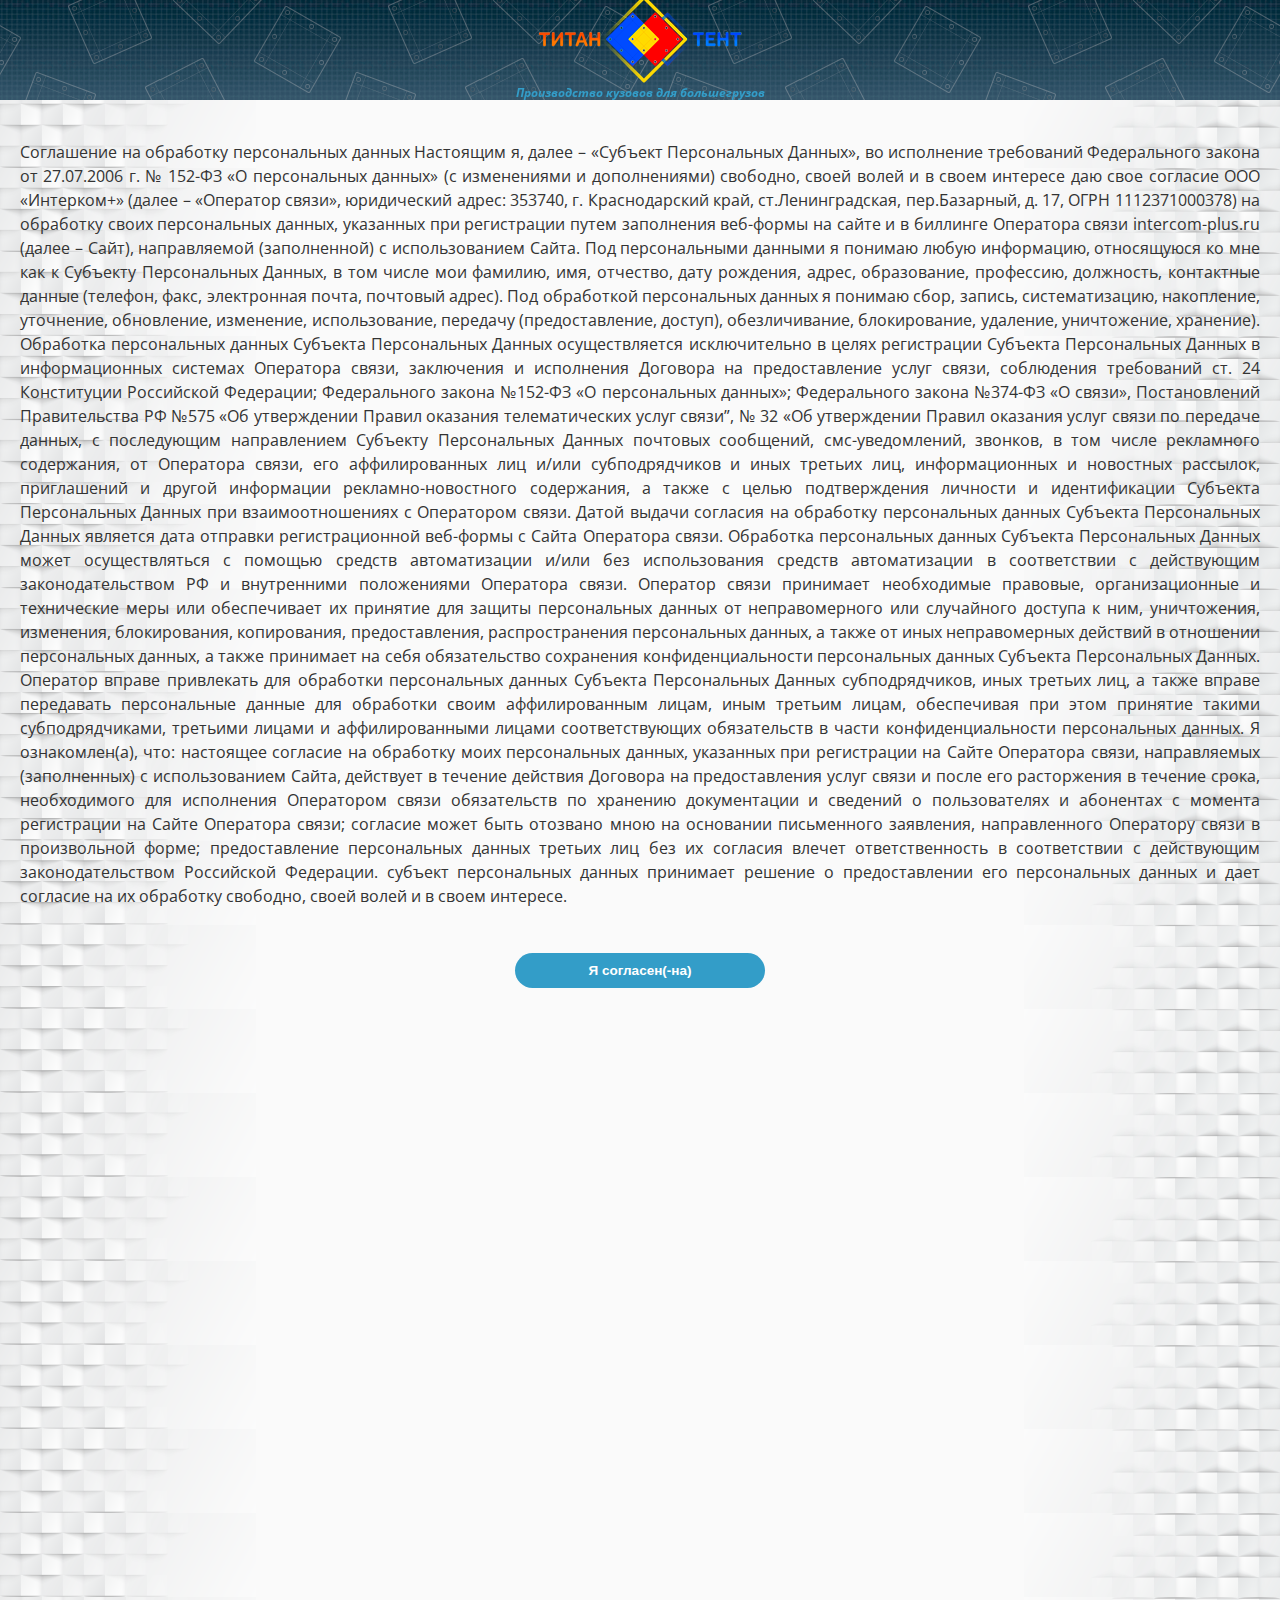
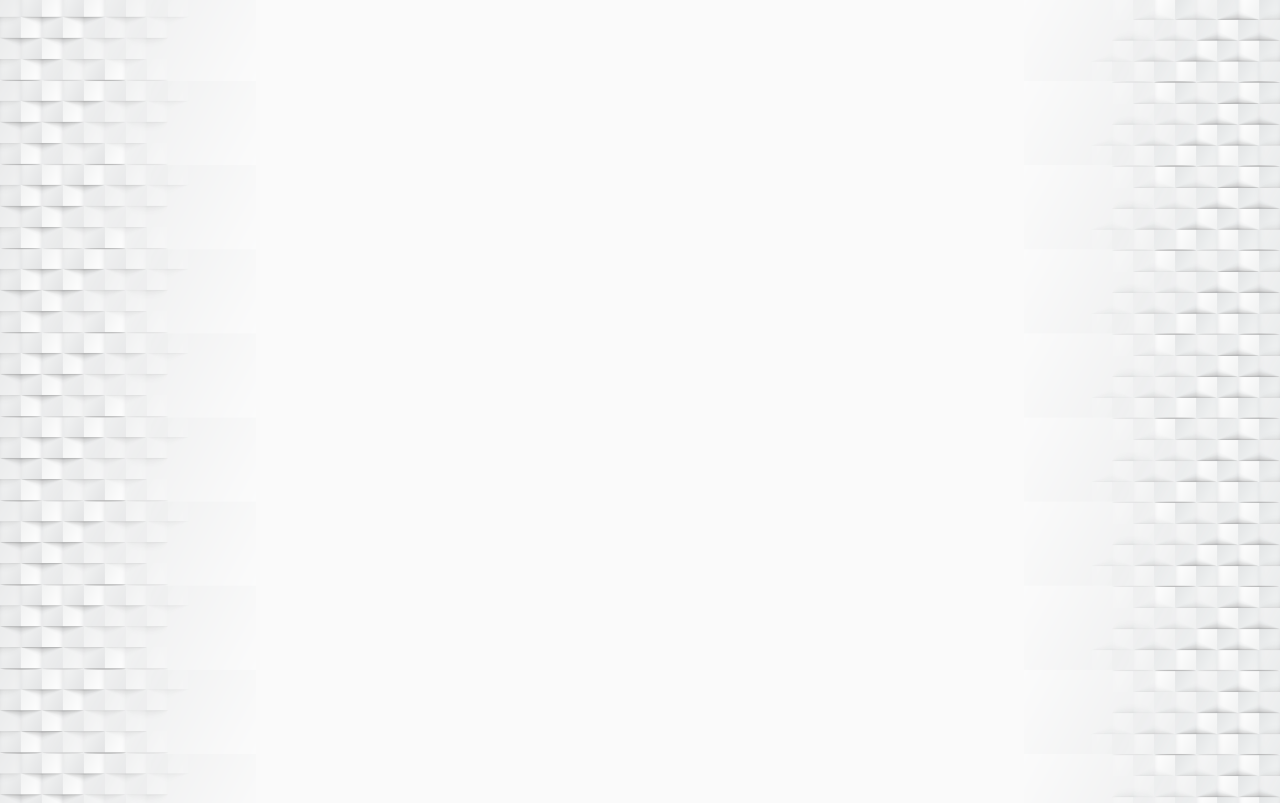
==== agreement.html @ 519952c8 "start" ====
<!doctype html>
<html lang="ru">

<head>
	<meta charset="UTF-8">
	<title>Защита Ваших данных</title>
	<meta property="og:locale" content="ru_RU">
	<meta property="og:type" content="website">
	<meta property="og:title" content="Изготовление кузовов для грузовиков">
	<meta property="og:description" content="Изготовление кузовов для грузовиков">
	<meta property="og:url" content="#">
	<meta property="og:site_name" content="Путешествиe по северу России">
	<meta http-equiv="X-UA-Compatible" content="IE=edge">
	<meta name="viewport" content="width=device-width, initial-scale=1.0">
	<meta name="DESCRIPTION" content="политика конфиденциальности, сохранность данных, согласие на обработку персональных данных">
	<meta name="KEYWORDS" content="купить самосвальный кузов, заказать изготовление кузова, купить кузов сельхозник, прицеп сельхозник краснодарский край, изготовление кузовов зерновозов, кузов зил сельхозник, изготовление кузова сельхозник, купить кузов на камаз 55102 сельхозник, кузов сельхозник цена, кузов на камаз 53212 зерновоз, кузова зерновозы узнать цену, изготовление кузовов зерновозов полуприцепов, установка кузова на камаз сельхозник">
	<link rel="icon" type="image/png" href="favicon_16x16.png" sizes="16x16">
	<link rel="icon" type="image/png" href="favicon_32x32.png" sizes="32x32">
	<link rel="icon" type="image/png" href="favicon_96x96.png" sizes="96x96">
	<link rel="stylesheet" href="extensions/font-awesome/css/font-awesome.min.css">
	<link rel="stylesheet" href="extensions/owl-carousel/owl.carousel.css">
	<link rel="stylesheet" href="extensions/owl-carousel/owl.theme.css">
	<link type="text/css" rel="stylesheet" href="extensions/responsive-tabs/responsive-tabs.css">
	<link rel="stylesheet" href="css/main.css">
	<link rel="stylesheet" href="css/media.css">
	<link href="https://fonts.googleapis.com/css?family=Open+Sans" rel="stylesheet">
	<!--[if lt IE 9]>
        <script src="js/html5.js"></script>
    <![endif]-->
</head>

<body>

	<div class="wrap-site">

		<header class="site-header">


			<div class="top-logo-agreement"><a href="#"><img src="img/logo.png" alt="Внедрение CRM-систем"></a>
				<h3 class="logo-title">Производство кузовов для большегрузов</h3>
			</div>
		</header>

		<div class="site-content">

			<div class="agreement">
				<p>Соглашение на обработку персональных данных Настоящим я, далее – «Субъект Персональных Данных», во исполнение требований Федерального закона от 27.07.2006 г. № 152-ФЗ «О персональных данных» (с изменениями и дополнениями) свободно, своей волей и в своем интересе даю свое согласие ООО «Интерком+» (далее – «Оператор связи», юридический адрес: 353740, г. Краснодарский край, ст.Ленинградская, пер.Базарный, д. 17, ОГРН 1112371000378) на обработку своих персональных данных, указанных при регистрации путем заполнения веб-формы на сайте и в биллинге Оператора связи intercom-plus.ru (далее – Сайт), направляемой (заполненной) с использованием Сайта. Под персональными данными я понимаю любую информацию, относящуюся ко мне как к Субъекту Персональных Данных, в том числе мои фамилию, имя, отчество, дату рождения, адрес, образование, профессию, должность, контактные данные (телефон, факс, электронная почта, почтовый адрес). Под обработкой персональных данных я понимаю сбор, запись, систематизацию, накопление, уточнение, обновление, изменение, использование, передачу (предоставление, доступ), обезличивание, блокирование, удаление, уничтожение, хранение). Обработка персональных данных Субъекта Персональных Данных осуществляется исключительно в целях регистрации Субъекта Персональных Данных в информационных системах Оператора связи, заключения и исполнения Договора на предоставление услуг связи, соблюдения требований ст. 24 Конституции Российской Федерации; Федерального закона №152-ФЗ «О персональных данных»; Федерального закона №374-ФЗ «О связи», Постановлений Правительства РФ №575 «Об утверждении Правил оказания телематических услуг связи”, № 32 «Об утверждении Правил оказания услуг связи по передаче данных, с последующим направлением Субъекту Персональных Данных почтовых сообщений, смс-уведомлений, звонков, в том числе рекламного содержания, от Оператора связи, его аффилированных лиц и/или субподрядчиков и иных третьих лиц, информационных и новостных рассылок, приглашений и другой информации рекламно-новостного содержания, а также с целью подтверждения личности и идентификации Субъекта Персональных Данных при взаимоотношениях с Оператором связи. Датой выдачи согласия на обработку персональных данных Субъекта Персональных Данных является дата отправки регистрационной веб-формы с Сайта Оператора связи. Обработка персональных данных Субъекта Персональных Данных может осуществляться с помощью средств автоматизации и/или без использования средств автоматизации в соответствии с действующим законодательством РФ и внутренними положениями Оператора связи. Оператор связи принимает необходимые правовые, организационные и технические меры или обеспечивает их принятие для защиты персональных данных от неправомерного или случайного доступа к ним, уничтожения, изменения, блокирования, копирования, предоставления, распространения персональных данных, а также от иных неправомерных действий в отношении персональных данных, а также принимает на себя обязательство сохранения конфиденциальности персональных данных Субъекта Персональных Данных. Оператор вправе привлекать для обработки персональных данных Субъекта Персональных Данных субподрядчиков, иных третьих лиц, а также вправе передавать персональные данные для обработки своим аффилированным лицам, иным третьим лицам, обеспечивая при этом принятие такими субподрядчиками, третьими лицами и аффилированными лицами соответствующих обязательств в части конфиденциальности персональных данных. Я ознакомлен(а), что: настоящее согласие на обработку моих персональных данных, указанных при регистрации на Сайте Оператора связи, направляемых (заполненных) с использованием Cайта, действует в течение действия Договора на предоставления услуг связи и после его расторжения в течение срока, необходимого для исполнения Оператором связи обязательств по хранению документации и сведений о пользователях и абонентах с момента регистрации на Cайте Оператора связи; согласие может быть отозвано мною на основании письменного заявления, направленного Оператору связи в произвольной форме; предоставление персональных данных третьих лиц без их согласия влечет ответственность в соответствии с действующим законодательством Российской Федерации. субъект персональных данных принимает решение о предоставлении его персональных данных и дает согласие на их обработку свободно, своей волей и в своем интересе.</p>
			</div>

			<div class="what-is-it-submit">

				<a href="index.html"><button class="submit">Я согласен(-на)</button></a>

			</div>
			<div class="footer"></div>

		</div>
	</div>

	<script src="https://ajax.googleapis.com/ajax/libs/jquery/3.1.0/jquery.min.js"></script>
	<!--
	<script src="extensions/pagescroll2id/PageScroll2id.min.js"></script>
	<script src="extensions/owl-carousel/owl.carousel.min.js"></script>
	<script src="extensions/responsive-tabs/responsive-tabs.min.js"></script>
	<script src="js/jscripts.js"></script>
-->

</body>

</html>
---- css/main.css ----
@charset "UTF-8";
html, body, div, span, applet, object, iframe,
h1, h2, h3, h4, h5, h6, p, blockquote, pre,
a, abbr, acronym, address, big, cite, code,
del, dfn, em, img, ins, kbd, q, s, samp,
small, strike, strong, sub, sup, tt, var,
b, u, i, center,
dl, dt, dd, ol, ul, li,
fieldset, form, label, legend,
table, caption, tbody, tfoot, thead, tr, th, td,
article, aside, canvas, details, embed,
figure, figcaption, footer, header, hgroup,
menu, nav, output, ruby, section, summary,
time, mark, audio, video {
  margin: 0;
  padding: 0;
  border: 0;
  font: inherit;
  font-size: 100%;
  vertical-align: baseline;
}

html {
  line-height: 1;
}

ol, ul {
  list-style: none;
}

table {
  border-collapse: collapse;
  border-spacing: 0;
}

caption, th, td {
  text-align: left;
  font-weight: normal;
  vertical-align: middle;
}

q, blockquote {
  quotes: none;
}
q:before, q:after, blockquote:before, blockquote:after {
  content: "";
  content: none;
}

a img {
  border: none;
}

article, aside, details, figcaption, figure, footer, header, hgroup, main, menu, nav, section, summary {
  display: block;
}

body {
  background: url(../img/bg/bg-2.png) repeat-y scroll top left;
  -moz-background-size: 20%;
  -o-background-size: 20%;
  -webkit-background-size: 20%;
  background-size: 20%;
  background-color: #fafafa;
  font-family: "Open Sans", sans-serif;
  margin: 0;
  padding: 0;
  line-height: 1.5;
}

.wrap-site {
  background: url(../img/bg/bg-3.png) repeat-y scroll top right;
  -moz-background-size: 20%;
  -o-background-size: 20%;
  -webkit-background-size: 20%;
  background-size: 20%;
  max-width: 100%;
  min-width: 320px;
  margin: 0 auto;
  padding-top: 70px;
  -moz-box-shadow: 0 2px 5px #555;
  -webkit-box-shadow: 0 2px 5px #555;
  box-shadow: 0 2px 5px #555;
}

.input > placeholder {
  font-style: italic;
}

a {
  color: #333;
  text-decoration: none;
  outline: 0;
}
a:active, a:focus, a:hover {
  color: #333;
  text-decoration: none;
  outline: 0;
}

.logo-title {
  color: #339dc8;
  font-size: 12px;
  font-style: italic;
  font-weight: bold;
  padding: 0 10px 5px 10px;
}

.site-header {
  background: url(../img/bg/bakcgraund_fon_4.png) repeat-x scroll top center;
  filter: alpha(Opacity=90);
  /* РџСЂРѕР·СЂР°С‡РЅРѕСЃС‚СЊ РІ IE */
  margin: 0;
  padding: 0;
  max-width: 100%;
  width: 100%;
  height: 100px;
  position: fixed;
  top: 0;
  z-index: 100;
  display: flex;
  flex-flow: row nowrap;
  justify-content: space-around;
  align-items: center;
  align-content: stretch;
}

.top-menu ul {
  margin: 0;
  padding: 0;
}
.top-menu ul li {
  display: inline-block;
}
.top-menu ul li a {
  display: inline-block;
  border-left: 1px solid;
  margin: 0 10px;
  padding: 0 10px;
  text-transform: uppercase;
  color: #ffffff;
  -moz-transition: all 0.35s ease 0s;
  -o-transition: all 0.35s ease 0s;
  -webkit-transition: all 0.35s ease 0s;
  transition: all 0.35s ease 0s;
}
.top-menu ul li a:hover {
  color: #339dc8;
  font-weight: bold;
}

.top-phone {
  color: #ffffff;
  font-size: 15px;
}

.hidden-menu {
  display: none;
  background-color: rgba(0, 0, 0, 0.9);
  width: 100%;
  height: 100%;
  position: fixed;
  z-index: 101;
  top: 0;
  left: 0;
}
.hidden-menu ul {
  margin: 0;
  padding: 0;
  text-align: center;
  height: 100%;
  display: flex;
  flex-flow: column nowrap;
  justify-content: center;
  align-items: stretch;
  align-content: stretch;
}
.hidden-menu ul li a {
  display: inline-block;
  margin: 20px auto;
  color: #fff;
}

.site-content {
  padding-top: 40px;
}

.hidden-form {
  display: none;
  background-color: rgba(0, 0, 0, 0.8);
  width: 100%;
  height: 100%;
  position: fixed;
  z-index: 101;
  top: 0;
  left: 0;
}

.btn-menu {
  display: none;
  text-align: center;
  width: 80px;
  height: 80px;
  line-height: 80px;
  background-color: rgba(255, 255, 255, 0);
  color: #ffffff;
  cursor: pointer;
  position: fixed;
  right: 0;
  top: 0;
  z-index: 102;
  font-size: 30px;
  -moz-transition: all 0.35s ease 0s;
  -o-transition: all 0.35s ease 0s;
  -webkit-transition: all 0.35s ease 0s;
  transition: all 0.35s ease 0s;
}
.btn-menu:hover {
  color: #f4754c;
  font-weight: bold;
}

.line {
  width: 100%;
  background-color: #000000;
  height: 1px;
  margin: auto;
}

.container {
  max-width: 1200px;
  width: 95%;
  margin: 20px auto 0 auto;
}

.container-youtube {
  max-width: 560px;
  width: 95%;
  margin: 20px auto 0 auto;
}

.container-form {
  padding: 20px;
  background: url(../img/bg/triangle-5.png) repeat scroll center center;
  -moz-background-size: contain;
  -o-background-size: contain;
  -webkit-background-size: contain;
  background-size: contain;
}

.main-img {
  height: 450px;
  background: url(../img/bg/bg_main_1.png) no-repeat scroll center center;
  -moz-background-size: cover;
  -o-background-size: cover;
  -webkit-background-size: cover;
  background-size: cover;
  margin: 0;
  display: flex;
  flex-flow: row nowrap;
  justify-content: space-between;
  align-items: center;
  align-content: stretch;
}

.main-img-title {
  color: #fff;
  font-size: 37.5px;
  margin: 0 0 0 40px;
  padding: 15px;
  font-weight: bold;
  line-height: 140%;
  background-color: rgba(19, 151, 182, 0.8);
  -moz-box-shadow: 0 2px 2px #555;
  -webkit-box-shadow: 0 2px 2px #555;
  box-shadow: 0 2px 2px #555;
}

.main-form-title {
  color: #0d63c7;
  font-weight: bold;
  padding: 10px;
  text-align: center;
  font-size: 22.5px;
}

.main-button-title {
  color: #f4754c;
  font-size: 18px;
  font-weight: bold;
  margin: 30px 30px 10px 30px;
  text-align: center;
}

.wrap-form-next > form {
  display: flex;
  flex-direction: row;
  justify-content: center;
  flex-wrap: wrap;
  align-items: center;
  align-content: center;
}

.wrap-form-next > form #name,
.wrap-form-next > form #phone {
  width: 300px;
  border-color: #339dc8;
  border-style: solid;
  border-radius: 3px;
  padding: 0.5px;
}
.wrap-form-next > form #submit {
  width: 250px;
}

.wrap-form-contact > form {
  display: flex;
  flex-direction: column;
  justify-content: center;
  flex-wrap: wrap;
  align-items: center;
  align-content: center;
}
.wrap-form-contact > form #name,
.wrap-form-contact > form #phone_2,
.wrap-form-contact > form #phone_3 {
  width: 280px;
  border-color: #525252;
  border-style: solid;
  padding: 0.5px;
  border-radius: 3px;
}
.wrap-form-contact > form #submit {
  width: 250px;
}

.form-item {
  margin: 10px;
}
.form-item #name,
.form-item #phone,
.form-item #phone_2,
.form-item #phone_3 {
  height: 30px;
  display: block;
  width: 100%;
  font-size: 15px;
  border: 1px;
  border-color: #525252;
  border-style: solid;
}
.form-item nav {
  color: #fff;
  cursor: pointer;
}

.submit {
  margin: auto;
  width: 250px;
  background-color: #339dc8;
  color: #fff;
  border: none;
  outline: none;
  padding: 10px 15px;
  font-size: 13.5px;
  font-weight: bold;
  cursor: pointer;
  border-radius: 19px;
  -moz-transition: all 0.35s ease 0s;
  -o-transition: all 0.35s ease 0s;
  -webkit-transition: all 0.35s ease 0s;
  transition: all 0.35s ease 0s;
}
.submit:hover {
  background-color: #ffeb00;
  color: #303030;
}

.submit-call {
  margin: 0 20px;
  width: 200px;
  background-color: #ffeb00;
  color: #1f1f1f;
  border: none;
  outline: none;
  padding: 10px 15px;
  font-size: 13.5px;
  font-weight: bold;
  cursor: pointer;
  border-radius: 17px;
  -moz-transition: all 0.35s ease 0s;
  -o-transition: all 0.35s ease 0s;
  -webkit-transition: all 0.35s ease 0s;
  transition: all 0.35s ease 0s;
}
.submit-call:hover {
  background-color: #339dc8;
  color: #ffffff;
}

.main-form-agreement {
  text-align: center;
}
.main-form-agreement a {
  color: #000000;
  text-decoration: underline;
}

.section-title {
  margin: 10px;
  padding: 20px;
  text-align: center;
  text-transform: uppercase;
  font-size: 27px;
  font-weight: bold;
}

.what-is-it-item {
  display: flex;
  flex-direction: row;
  justify-content: center;
  align-items: center;
}

.what-is-it-img img {
  width: 100%;
  height: auto;
}

.what-is-it-desc {
  flex: 0 1 90%;
}
.what-is-it-desc h3 {
  margin: 10px 10px 10px 30px;
  color: #525252;
  font-weight: bold;
  text-align: left;
}
.what-is-it-desc p {
  font-size: 15px;
  margin: 30px;
  color: #333;
  text-align: justify;
}

.agreement {
  font-size: 0px, 8;
  margin: 30px 0 30px 0;
  padding: 0 20px;
  color: #333;
  text-align: justify;
}

.rate-item {
  display: flex;
  flex-direction: row;
  justify-content: center;
  align-items: flex-start;
}

.rate-title {
  width: 300px;
  color: #fff;
  margin: 10px;
}
.rate-title h3 {
  padding: 10px;
  font-weight: bold;
  background: #525252;
  font-size: 18px;
}
.rate-title p {
  padding: 10px;
  font-size: 19.5px;
  background: #339dc8;
}
.rate-title p span {
  font-size: 13.5px;
}

.rate-desc {
  padding: 0 5px;
}
.rate-desc h2 {
  margin: 10px 0 10px 0;
  font-size: 13.5px;
  color: #525252;
  font-weight: bold;
  text-align: left;
  background: #fff;
}
.rate-desc p {
  font-size: 10.5px;
  padding: 0;
  color: #333;
  text-align: justify;
  background: #fff;
  text-align: left;
}

.what-is-it-submit {
  margin: auto;
  padding: 15px 0 15px 0;
  width: 250px;
}

.wrap-capabilities {
  max-width: 1200px;
  margin: 0 auto;
  display: flex;
  flex-flow: row wrap;
  justify-content: space-around;
  align-items: stretch;
  align-content: stretch;
}

.item-capabilities {
  text-align: center;
  width: 310px;
  margin: 20px;
}
.item-capabilities img {
  width: 150px;
  height: 150px;
  -moz-box-shadow: 0 1px 5px #555;
  -webkit-box-shadow: 0 1px 5px #555;
  box-shadow: 0 1px 5px #555;
}
.item-capabilities p {
  font-size: 15px;
  margin: 30px 0 30px 0;
  color: #333;
  text-align: justify;
}

.wrap-order {
  max-width: 1200px;
  margin: 0 auto;
  display: flex;
  flex-flow: row nowrap;
  justify-content: space-around;
  align-items: stretch;
  align-content: stretch;
}

.item-order {
  text-align: center;
  width: 310px;
  margin: 20px;
}
.item-order img {
  width: 150px;
  height: 150px;
  -moz-box-shadow: 0 1px 5px #555;
  -webkit-box-shadow: 0 1px 5px #555;
  box-shadow: 0 1px 5px #555;
}
.item-order p {
  font-size: 15px;
  margin: 30px 0 30px 0;
  color: #333;
  text-align: justify;
}
.item-order span {
  font-size: 25.5px;
  color: #f4754c;
  font-weight: bold;
}

.item-title {
  height: 50px;
  margin: 10px 0 50px 0;
  color: #525252;
  font-weight: bold;
  text-align: center;
}

#owl-demo .item {
  margin: 20px 0px;
  height: 450px;
  display: flex;
  flex-direction: column;
  justify-content: center;
  align-items: flex-start;
  align-content: center;
}
#owl-demo h1 {
  margin: 50px;
  width: 90%;
  display: block;
  font-size: 40.5px;
  font-weight: bolder;
  color: #ffffff;
  text-align: left;
  text-shadow: 0 1px 1px #262626;
  z-index: 2;
}
#owl-demo img {
  position: absolute;
  vertical-align: top;
  margin: auto;
  display: block;
  width: 100%;
  height: auto;
  z-index: 1;
}
#owl-demo .submit {
  display: block;
  margin: 50px;
  border-radius: 5px;
  z-index: 2;
}

#owl-demo-galery .item {
  height: 100%;
  margin: 10px;
}
#owl-demo-galery p {
  margin: 10px;
  font-size: 13.5px;
  font-weight: 200;
  color: #333;
  text-align: center;
}
#owl-demo-galery p span {
  font-weight: 900;
}
#owl-demo-galery img {
  margin: 10px auto;
  display: block;
  width: auto;
  height: auto;
  cursor: pointer;
  -moz-box-shadow: 0 -1px 3px #555;
  -webkit-box-shadow: 0 -1px 3px #555;
  box-shadow: 0 -1px 3px #555;
}

.wrap-contacts {
  display: flex;
  flex-flow: row nowrap;
  justify-content: space-between;
  align-items: stretch;
  align-content: stretch;
}

.wrap-map {
  height: 450px;
  -moz-box-shadow: 0 2px 5px #555;
  -webkit-box-shadow: 0 2px 5px #555;
  box-shadow: 0 2px 5px #555;
  flex: 0 1 49%;
}

.wrap-form {
  flex: 0 1 49%;
}
.wrap-form img {
  margin: 0px auto 20px auto;
  display: block;
}

.site-footer {
  background: url(../img/bg/bakcgraund_fon_5.png) repeat scroll bottom center;
  color: #fff;
  padding: 15px 15px;
}
.site-footer .copyright {
  text-align: center;
  font-style: italic;
  font-size: 12px;
}

.rate-section,
.introduction-section,
.capabilities-section,
.what-is-it-section,
.contacts-section,
.order-section {
  padding: 50px 0;
}

.thank_uou {
  height: 100%;
  width: 100%;
  text-align: center;
}
.thank_uou h3 {
  padding: 10px 0 0 0;
  font-weight: bold;
  font-size: 30px;
  color: #f4754c;
}
.thank_uou p {
  font-size: 22.5px;
  color: #f4754c;
  font-weight: bold;
}

.img-page {
  margin: auto;
  width: 300px;
  padding: 0;
}
.img-page img {
  width: 300px;
  height: auto;
}

.footer {
  height: 1400px;
}

.wrap-bio {
  max-width: 960px;
  margin: 0 auto;
  display: flex;
  flex-flow: row wrap;
  justify-content: space-around;
  align-items: stretch;
  align-content: stretch;
}

.bio-item {
  text-align: center;
  width: 280px;
  margin: 20px;
}
.bio-item img {
  width: 200px;
  height: 200px;
  -moz-box-shadow: 0 2px 5px #555;
  -webkit-box-shadow: 0 2px 5px #555;
  box-shadow: 0 2px 5px #555;
  -moz-border-radius: 50%;
  -ms-border-radius: 50%;
  -webkit-border-radius: 50%;
  border-radius: 50%;
}

.top-logo {
  background-color: #fff;
  text-align: center;
  align-self: flex-start;
  -moz-box-shadow: 0 2px 5px #555;
  -webkit-box-shadow: 0 2px 5px #555;
  box-shadow: 0 2px 5px #555;
  border-radius: 0 0 10px 10px;
}

.top-logo-thank-you img {
  display: block;
  margin: 0 auto;
}

.top-logo-agreement img {
  display: block;
  margin: 0 auto;
}

.modalInner {
  display: none;
}

.offer {
  max-width: 560px;
  margin: 0 auto;
  padding: 20px;
  background: #eee;
}

.offer h2 {
  text-align: center;
  font: 700 1.5em 'Roboto', 'Tahoma', sans-serif;
}

.offer p {
  font: 400 0.9em 'Roboto', 'Tahoma', sans-serif;
}

.youtube {
  height: 0;
  position: relative;
  padding-bottom: 56.25%;
}

.youtube iframe {
  position: absolute;
  left: 0;
  top: 0;
  width: 100%;
  height: 100%;
}

.sh_nmr,
.sh_nmr_01,
.sh_nmr_02 {
  margin: 0 0 0 1px;
  padding: 0px 4px;
  color: #ffffff;
  font-size: 12px;
  font-weight: bold;
  cursor: pointer;
  background-color: #f4754c;
  border-radius: 2px;
}

.num_hide,
.num_hide_01,
.num_hide_02 {
  display: none;
}

/*calculator CSS start*/
.input-calc,
.input-calc-2 {
  display: block;
  margin: 5px 20px;
  padding: 5px;
  width: 200px;
}

.input-number,
.input-number-2 {
  color: #f53d3d;
  width: 50px;
  outline: none;
  border: solid 1px #009e40;
  border-radius: 3px;
  text-align: center;
  font-size: 18px;
  font-weight: bold;
}

#select_calc {
  color: #339dc8;
  outline: none;
  border: solid 1px #009e40;
  border-radius: 3px;
  text-align: center;
  font-size: 15px;
  font-weight: bold;
}

.submit-calc {
  margin: 5px 20px;
  padding: 5px;
}

.submit_zakaz {
  width: 150px;
  background-color: #339dc8;
  color: #fff;
  border: none;
  outline: none;
  padding: 10px 15px;
  font-size: 13.5px;
  font-weight: bold;
  cursor: pointer;
  border-radius: 19px;
  -moz-transition: all 0.35s ease 0s;
  -o-transition: all 0.35s ease 0s;
  -webkit-transition: all 0.35s ease 0s;
  transition: all 0.35s ease 0s;
}
.submit_zakaz:hover {
  background-color: #ffeb00;
  color: #303030;
}

.input-calc-3,
.input-calc-4 {
  margin: 5px 20px;
  padding: 5px;
  width: 200px;
}

.label-select-calc {
  display: block;
}

.label-input-number,
.label-input-number-2,
.label-input-number-3,
.label-input-number-4 {
  display: inline;
}

.section-calc {
  display: block;
  margin: 5px 20px;
  padding: 5px;
  width: 200px;
}

.itog-calc {
  margin: 20px;
  padding: 5px;
  width: 200px;
  font-size: 22.5px;
  color: #009e40;
}
.itog-calc #itog {
  color: #f21c1c;
  font-weight: bold;
}

.calc-buttom {
  text-align: center;
}

.calc {
  display: flex;
  flex-direction: row;
  position: fixed;
  font-size: 13.5px;
  left: -999px;
  top: 30%;
  background-color: #efefef;
  transition: 0.5s ease;
  border: solid 3px #f21c1c;
  box-shadow: inset 1px 1px 5px #cecece, 1px 1px 3px #bfbfbf;
  border-radius: 0px 15px 15px 0px;
  -moz-box-shadow: 0 1px 5px #555;
  -webkit-box-shadow: 0 1px 5px #555;
  box-shadow: 0 1px 5px #555;
}

.item-calc {
  background-color: #efefef;
  border-right: solid 1px silver;
}

.item-car {
  display: block;
  background-color: #efefef;
  width: 510px;
  height: 305px;
  -moz-border-radius: 0px 10px 10px 0px;
  -webkit-border-radius: 0px 10px 10px 0px;
}
.item-car img {
  position: absolute;
  max-height: 305px;
  left: 280px;
}

#long,
#width,
#truba,
#treshetki {
  display: none;
  height: 305px;
}

#car {
  height: 305px;
}

.close {
  display: block;
  height: 20px;
  margin: 0 6px;
  color: #f21c1c;
  font-size: 25px;
  right: 0;
  top: 0;
  position: absolute;
  cursor: pointer;
}

.test {
  display: block;
  height: 1000px;
}

#pulse {
  position: fixed;
  top: 90%;
  left: 5%;
  transform: translate(-50%, -50%);
  background: #f21c1c;
  border-radius: 50%;
  width: 100px;
  height: 100px;
  color: #fff;
  text-align: center;
  font-size: 15px;
  border: solid;
  border-width: 2px;
  border-color: #f21c1c;
  right: 20px;
  outline: none;
  cursor: pointer;
  margin: 15px 20px;
  font-weight: bold;
  transition: 0.2s;
  -moz-box-shadow: 0 1px 5px #555;
  -webkit-box-shadow: 0 1px 5px #555;
  box-shadow: 0 1px 5px #555;
}

#pulse:before,
#pulse:after {
  content: " ";
  display: block;
  position: absolute;
  border: 1px solid #f21c1c;
  left: -20px;
  right: -20px;
  top: -20px;
  bottom: -20px;
  border-radius: 50%;
  animation: animate 1.5s linear infinite;
  opacity: 0;
  backface-visibility: hidden;
}

#pulse:after {
  animation-delay: .5s;
}

#pulse:hover {
  transition: 0.2s;
  opacity: 0.8;
}

#pulse:active {
  transition: 0.2s;
  opacity: 0.4;
}

input[type='number'] {
  -moz-appearance: textfield;
}

input::-webkit-outer-spin-button,
input::-webkit-inner-spin-button {
  -webkit-appearance: none;
}

.blur {
  display: none;
  background-color: rgba(43, 46, 56, 0.6);
  position: fixed;
  top: -15px;
  right: -15px;
  bottom: -15px;
  left: -15px;
}

@keyframes animate {
  0% {
    transform: scale(0.5);
    opacity: 0;
  }
  50% {
    opacity: 1;
  }
  100% {
    transform: scale(1.2);
    opacity: 0;
  }
}
/*calculator CSS end*/
---- css/media.css ----
@media only screen and (max-width: 1024px) {
	.top-phone {
		font-size: 10px;
	}
	.top-menu {
		font-size: 10px;
	}
	.logo-title {
		font-size: 9px;
	}
/*
	.what-is-it-img > img{
		height: 280px;
	}
*/
	.what-is-it-desc > p {
		font-size: 13px;
		margin: 15px;
	}
	.item-capabilities > p {
		font-size: 13px;
		margin: 10px 0 10px 0;
	}
	.item-order > p {
		font-size: 13px;
		margin: 10px 0 10px 0;
	}
	.item-title {
		font-size: 13px;
	}
	.rate-title > h3 {
		font-size: 13px;
	}
	.rate-title > p {
		font-size: 13px;
		padding: 5px 0 5px 5px;
	}
	.rate-title > p >span {
		font-size: 10px;
	}
	.rate-desc > h2 {
		font-size: 12px;
	}
	.rate-desc > p {
		font-size: 10px;
	}
	.owl-theme .owl-controls .owl-buttons div {
/*		display: none;*/
	}
	.owl-next {
		right: 0px;
	}
	.owl-prev {
		left: 0px;
	}
	#owl-demo h1 {
		font-size: 28px;
		margin: 20px 50px;
	}
	#owl-demo .item {
		height: 350px;
	}
	#owl-demo img {
		width: 100%;
		height: auto;
	}
	#owl-demo-galery img {
		width: 100%;
		height: auto;
	}
}


@media only screen and (max-width: 768px) {
	.top-menu {
		display: none;
	}
	.btn-menu {
		display: block;
	}
	.top-phone {
		flex: 0 1 180px;
	}
	.wrap-form-next > form {
        -webkit-flex-flow: column nowrap;
        -ms-flex-flow: column nowrap;
        flex-flow: column nowrap;
		align-items: center;
	}
	.main-img-title {
		margin: 0;
		color: #fff;
    	font-size: 28px;
		font-weight: normal;
		background-color: rgba(19, 151, 182, 0.9);
	}
	.main-img {
		height: 350px;
		background: url(../img/bg/bg_main_1.png) no-repeat scroll center center;
		-moz-background-size: cover;
		-o-background-size: cover;
		-webkit-background-size: cover;
		background-size: cover;
		margin: 15px 0 0 0;
		display: flex;
    	flex-flow: row nowrap;
    	justify-content: center;
    	align-items: center;
    	align-content: stretch;
	}
	.what-is-it-item {
		-webkit-flex-flow: column nowrap;
        -ms-flex-flow: column nowrap;
        flex-flow: column nowrap;
		align-items: center;
	}
	.rate-item {
		-webkit-flex-flow: column nowrap;
        -ms-flex-flow: column nowrap;
        flex-flow: column nowrap;
		align-items: center;
	}

	.what-is-it-submit {
		margin: auto;
		width: 250px;
	}
	#certificat {
		order: 1;
	}
	.wrap-contacts {
        -webkit-flex-flow: column nowrap;
        -ms-flex-flow: column nowrap;
        flex-flow: column nowrap;
    }
	.main-button-title {
		margin: 15px 0 15px 0;
		font-size: 18px;
	}
	.img-page {
		width: 250px;
	}
	.img-page > img {
		margin: auto;
		width: 250px;
		padding: 20px 0;
	}
	.thank_uou > p {
		font-size: 18px;
	}
	.wrap-map {
		height: 250px;
	}
	.rate-section,
	.introduction-section,
	.capabilities-section,
	.what-is-it-section,
	.order-section,
	.contacts-section {
		padding: 0;
	}
	.r-tabs-anchor {
    	display: block;
		width: auto;
    }
	#owl-demo .item {
		height: 250px;
	}
	#owl-demo h1 {
		margin: 10px 10px 10px 35px;
		font-size: 22px;
	}
	#owl-demo .submit {
		margin: 10px 35px;
	}
	.owl-theme .owl-controls .owl-buttons div {
		display: none;
	}
	.owl-prev, .owl-next {
		top: 30%;
	}
	.wrap-order {
		flex-flow: column nowrap;
		align-items: center;
	}
}

@media only screen and (max-width: 480px) {
	.top-phone {
		display: none;
	}
	.top-logo {
		flex: 0 1 90%;
	}
	.logo-title {
		text-align: center;
	}
	.main-img-title {
		margin: 15px;
		color: #fff;
    	font-size: 20px;
		font-weight: normal;
		background-color: rgba(19, 151, 182, 0.9);
	}
	.main-img {
		height: auto;
	}
	.wrap-form-next > form {
		width: auto;
        -webkit-flex-flow: column nowrap;
        -ms-flex-flow: column nowrap;
        flex-flow: column nowrap;
		align-items: center;
	}
	.section-title{
		font-size: 20px;
		padding: 10px;
	}
	.form-item > #submit {
		margin: auto;
		width: 250px;
	}
	.what-is-it-submit {
		margin: auto;
		width: 250px;
	}
	.what-is-it-img > img{
		width: 300px;
		height: auto;
	}
	.item-capabilities > p {
		font-size: 12px;
	}
	.item-capabilities > img {
		width: 150px;
        height: 150px;
	}
	.item-order > p {
		font-size: 12px;
	}
	.item-order > img {
		width: 150px;
        height: 150px;
	}
	.item-title {
		font-size: 12px;
		height: 20px;
	}
	.wrap-contacts {
        -webkit-flex-flow: column nowrap;
        -ms-flex-flow: column nowrap;
        flex-flow: column nowrap;
    }
	.main-button-title {
		margin: 15px 0 15px 0;
		font-size: 18px;
	}
	.img-page {
		width: 200px;
	}
	.img-page > img {
		margin: 0;
		width: 200px;
		padding: 20px 0;
	}
	.thank_uou > p {
		font-size: 14px;
	}
	.wrap-map {
		height: 200px;
	}
	.rate-section,
	.introduction-section,
	.capabilities-section,
	.order-section,
	.what-is-it-section,
	.contacts-section {
		padding: 0;
	}
	#owl-demo h1 {
		margin: 5px;
		font-size: 15px;
		width: 100%;
	}
	#owl-demo .item {
		height: 150px;
	}
	#owl-demo .submit {
		display: none;
	}
	.main-form-title {
		font-size: 18px;
	}
}
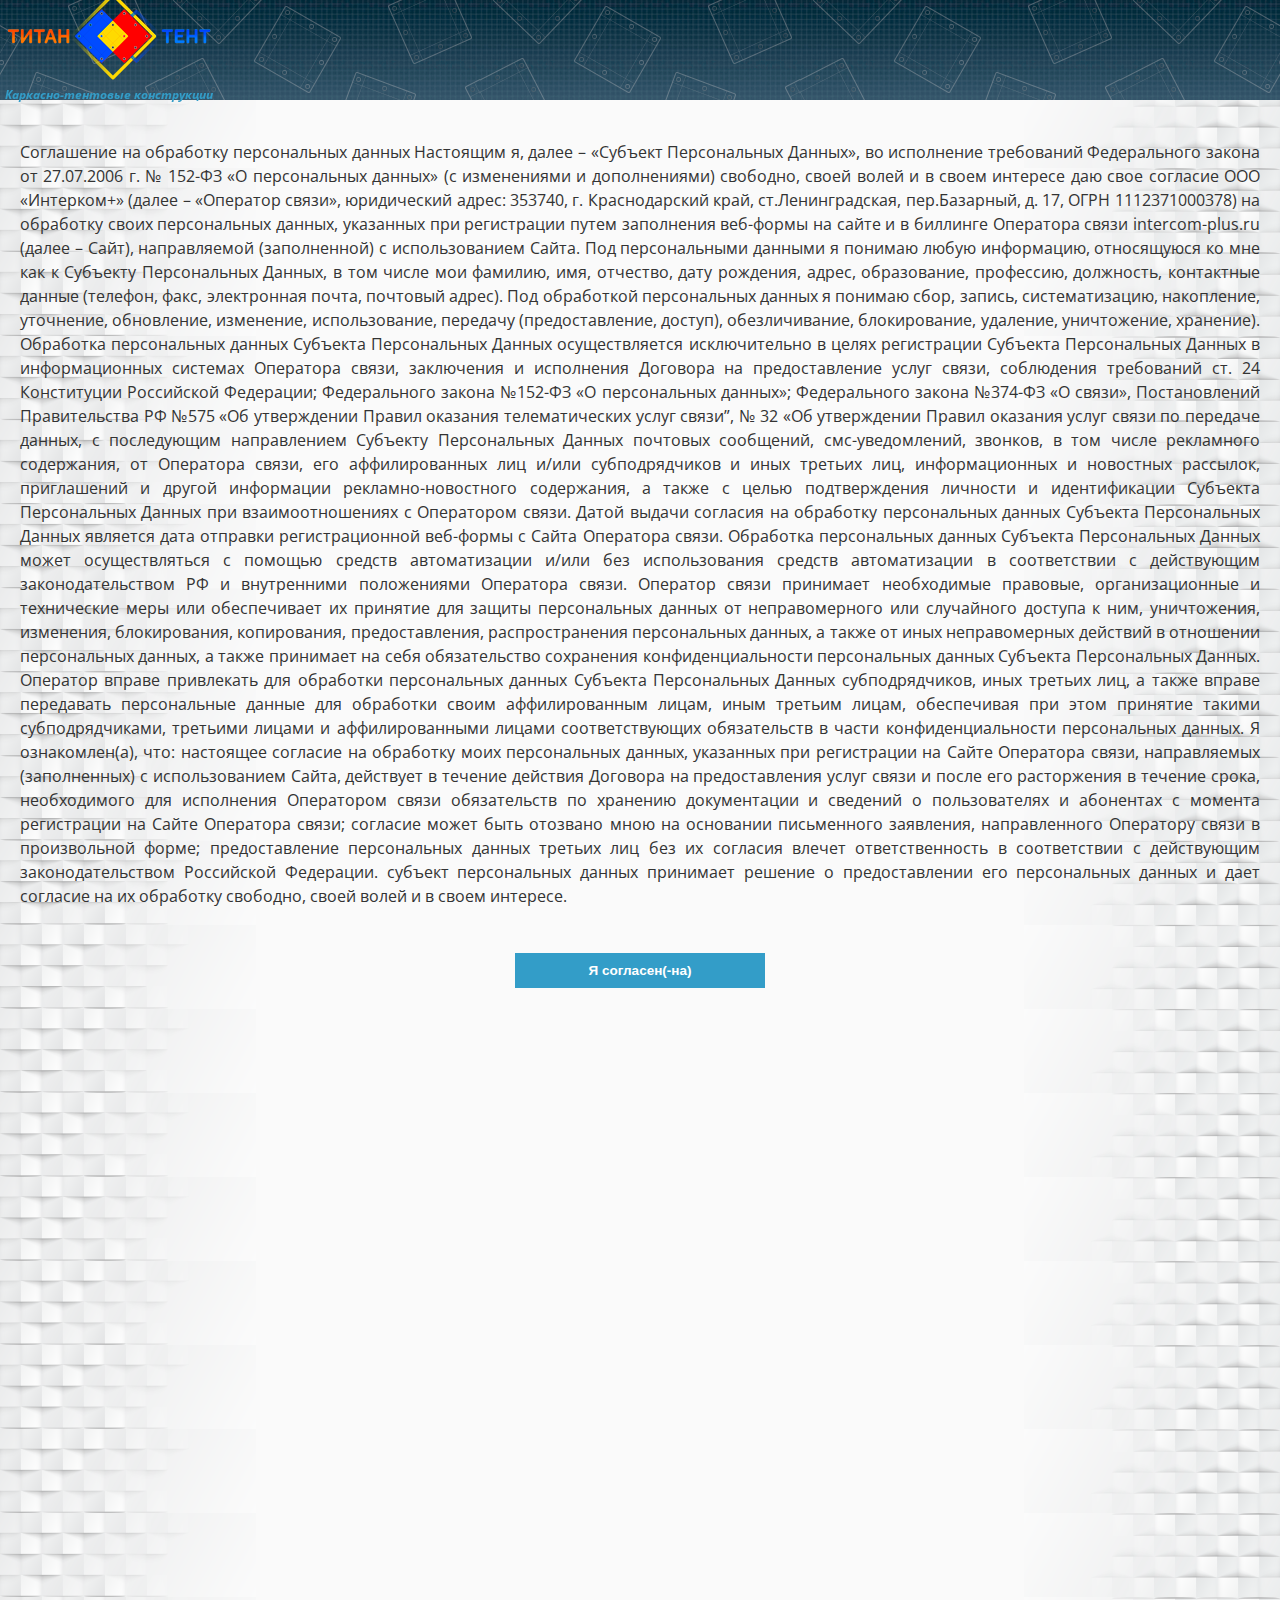
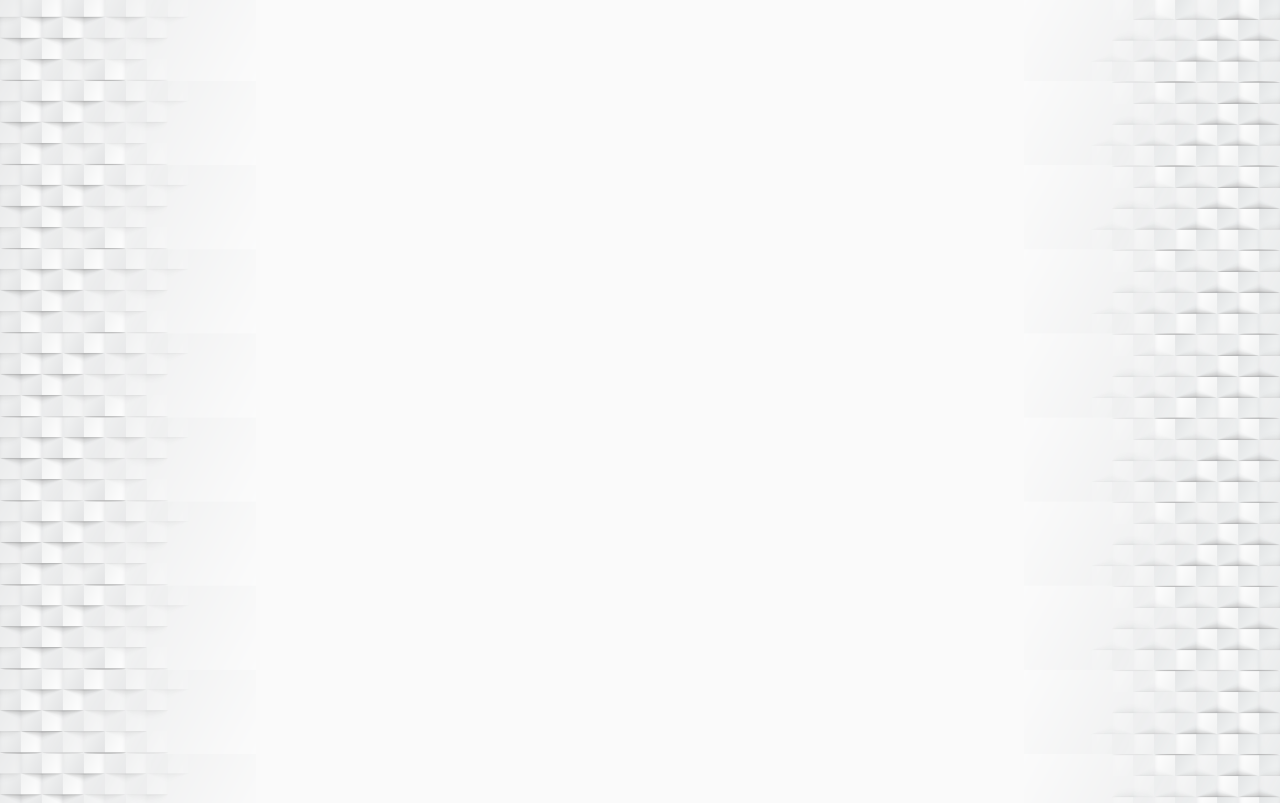
==== commit 303bdb67: "25.09.2018" ====
--- a/agreement.html
+++ b/agreement.html
@@ -37,7 +37,7 @@
 
 
 			<div class="top-logo-agreement"><a href="#"><img src="img/logo.png" alt="Внедрение CRM-систем"></a>
-				<h3 class="logo-title">Производство кузовов для большегрузов</h3>
+				<h3 class="logo-title">Каркасно-тентовые конструкции</h3>
 			</div>
 		</header>
 
--- a/css/main.css
+++ b/css/main.css
@@ -98,21 +98,12 @@
   outline: 0;
 }
 
-.logo-title {
-  color: #339dc8;
-  font-size: 12px;
-  font-style: italic;
-  font-weight: bold;
-  padding: 0 10px 5px 10px;
-}
-
 .site-header {
   background: url(../img/bg/bakcgraund_fon_4.png) repeat-x scroll top center;
   filter: alpha(Opacity=90);
   /* РџСЂРѕР·СЂР°С‡РЅРѕСЃС‚СЊ РІ IE */
   margin: 0;
   padding: 0;
-  max-width: 100%;
   width: 100%;
   height: 100px;
   position: fixed;
@@ -120,22 +111,58 @@
   z-index: 100;
   display: flex;
   flex-flow: row nowrap;
-  justify-content: space-around;
+  justify-content: space-between;
   align-items: center;
   align-content: stretch;
 }
 
+.top-logo {
+  margin-left: 20px;
+  text-align: center;
+  align-self: flex-start;
+  -moz-box-shadow: 0 2px 5px #555;
+  -webkit-box-shadow: 0 2px 5px #555;
+  box-shadow: 0 2px 5px #555;
+  border-radius: 0 0 10px 10px;
+  border: 2px dashed #339dc8;
+  border-top: none;
+  background: #fefefe;
+  background: -moz-linear-gradient(top, #fefefe 0%, #dbdbdb 78%, #d1d1d1 78%, #e2e2e2 100%);
+  background: -webkit-gradient(left top, left bottom, color-stop(0%, #fefefe), color-stop(78%, #dbdbdb), color-stop(78%, #d1d1d1), color-stop(100%, #e2e2e2));
+  background: -webkit-linear-gradient(top, #fefefe 0%, #dbdbdb 78%, #d1d1d1 78%, #e2e2e2 100%);
+  background: -o-linear-gradient(top, #fefefe 0%, #dbdbdb 78%, #d1d1d1 78%, #e2e2e2 100%);
+  background: -ms-linear-gradient(top, #fefefe 0%, #dbdbdb 78%, #d1d1d1 78%, #e2e2e2 100%);
+  background: linear-gradient(to bottom, #fefefe 0%, #dbdbdb 78%, #d1d1d1 78%, #e2e2e2 100%);
+  filter: progid:DXImageTransform.Microsoft.gradient( startColorstr='#fefefe', endColorstr='#e2e2e2', GradientType=0);
+}
+.top-logo img {
+  width: 90%;
+  padding: 5px;
+}
+
+.logo-title {
+  color: #339dc8;
+  font-size: 12px;
+  font-style: italic;
+  font-weight: bold;
+  padding: 5px;
+}
+
+.top-menu {
+  font-size: 9px;
+}
 .top-menu ul {
-  margin: 0;
-  padding: 0;
+  margin-left: 10px;
+  display: flex;
+  flex-direction: row;
+  justify-content: center;
 }
 .top-menu ul li {
-  display: inline-block;
+  display: block;
 }
 .top-menu ul li a {
   display: inline-block;
   border-left: 1px solid;
-  margin: 0 10px;
   padding: 0 10px;
   text-transform: uppercase;
   color: #ffffff;
@@ -148,10 +175,53 @@
   color: #339dc8;
   font-weight: bold;
 }
+.top-menu ul li i {
+  margin-bottom: 5px;
+  display: block;
+  font-size: 30px;
+}
 
 .top-phone {
   color: #ffffff;
-  font-size: 15px;
+  font-size: 21px;
+  margin-right: 20px;
+  display: flex;
+  flex-direction: column;
+  justify-content: center;
+}
+.top-phone .phone-button {
+  padding: 5px;
+  text-align: center;
+  order: 1;
+}
+.top-phone .phone-number {
+  padding: 3px;
+  text-align: center;
+  border-bottom: 1px dashed #fff;
+}
+
+.btn-menu {
+  display: none;
+  text-align: center;
+  width: 80px;
+  height: 100px;
+  line-height: 100px;
+  background-color: rgba(255, 255, 255, 0);
+  color: #ffffff;
+  cursor: pointer;
+  position: fixed;
+  right: 0;
+  top: 0;
+  z-index: 102;
+  font-size: 42px;
+  -moz-transition: all 0.35s ease 0s;
+  -o-transition: all 0.35s ease 0s;
+  -webkit-transition: all 0.35s ease 0s;
+  transition: all 0.35s ease 0s;
+}
+.btn-menu:hover {
+  color: #ffeb00;
+  font-weight: bold;
 }
 
 .hidden-menu {
@@ -196,52 +266,52 @@
   left: 0;
 }
 
-.btn-menu {
-  display: none;
-  text-align: center;
-  width: 80px;
-  height: 80px;
-  line-height: 80px;
-  background-color: rgba(255, 255, 255, 0);
-  color: #ffffff;
-  cursor: pointer;
-  position: fixed;
-  right: 0;
-  top: 0;
-  z-index: 102;
-  font-size: 30px;
-  -moz-transition: all 0.35s ease 0s;
-  -o-transition: all 0.35s ease 0s;
-  -webkit-transition: all 0.35s ease 0s;
-  transition: all 0.35s ease 0s;
-}
-.btn-menu:hover {
-  color: #f4754c;
-  font-weight: bold;
-}
-
 .line {
-  width: 100%;
-  background-color: #000000;
-  height: 1px;
-  margin: auto;
+  height: 4px;
+  border: 1px dashed #339dc8;
+  background-color: #fdfd90;
 }
 
 .container {
   max-width: 1200px;
-  width: 95%;
+  width: 100%;
   margin: 20px auto 0 auto;
 }
 
 .container-youtube {
-  max-width: 560px;
-  width: 95%;
-  margin: 20px auto 0 auto;
+  width: auto;
+  height: 100%;
+  min-width: 0px;
+  max-width: none;
+  min-height: 0px;
+  max-height: none;
+  margin: 0px;
+  padding: 0px;
+  display: flex;
+  flex-wrap: wrap;
+  place-content: stretch center;
+  align-items: stretch;
+}
+
+.youtube {
+  width: auto;
+  height: auto;
+  min-width: 0px;
+  max-width: none;
+  min-height: 0px;
+  max-height: none;
+  margin: 10px;
+  padding: 0px;
+  display: block;
+  text-align: center;
+  align-self: auto;
+  order: 0;
+  flex-basis: 560px;
 }
 
 .container-form {
   padding: 20px;
-  background: url(../img/bg/triangle-5.png) repeat scroll center center;
+  background: url(../img/bg/triangle-5.png) repeat-x;
   -moz-background-size: contain;
   -o-background-size: contain;
   -webkit-background-size: contain;
@@ -285,11 +355,15 @@
 }
 
 .main-button-title {
-  color: #f4754c;
+  color: #0d63c7;
   font-size: 18px;
   font-weight: bold;
   margin: 30px 30px 10px 30px;
   text-align: center;
+}
+.main-button-title span {
+  color: #ff0000;
+  font-size: 27px;
 }
 
 .wrap-form-next > form {
@@ -300,7 +374,6 @@
   align-items: center;
   align-content: center;
 }
-
 .wrap-form-next > form #name,
 .wrap-form-next > form #phone {
   width: 300px;
@@ -353,8 +426,12 @@
   color: #fff;
   cursor: pointer;
 }
+.form-item input {
+  display: block;
+}
 
 .submit {
+  display: block;
   margin: auto;
   width: 250px;
   background-color: #339dc8;
@@ -365,15 +442,34 @@
   font-size: 13.5px;
   font-weight: bold;
   cursor: pointer;
-  border-radius: 19px;
   -moz-transition: all 0.35s ease 0s;
   -o-transition: all 0.35s ease 0s;
   -webkit-transition: all 0.35s ease 0s;
   transition: all 0.35s ease 0s;
+  overflow: hidden;
+  position: relative;
 }
 .submit:hover {
-  background-color: #ffeb00;
-  color: #303030;
+  background-color: #1e5c76;
+}
+.submit:after {
+  content: "";
+  display: block;
+  width: 20px;
+  height: 300px;
+  margin-left: 60px;
+  background: #fff;
+  position: absolute;
+  opacity: 0.6;
+  left: -90px;
+  top: -150px;
+  z-index: 1;
+  -webkit-transform: rotate(45deg);
+  transform: rotate(45deg);
+  -webkit-transition: all 1s;
+  transition: all 1s;
+  -webkit-animation: glare 6s 0.05s ease-in-out infinite;
+  animation: glare 6s 0.05s ease-in-out infinite;
 }
 
 .submit-call {
@@ -387,6 +483,7 @@
   font-size: 13.5px;
   font-weight: bold;
   cursor: pointer;
+  overflow: hidden;
   border-radius: 17px;
   -moz-transition: all 0.35s ease 0s;
   -o-transition: all 0.35s ease 0s;
@@ -514,17 +611,22 @@
   align-content: stretch;
 }
 
+.fa-contener {
+  display: inline-block;
+  font-size: 130px;
+  line-height: 150px;
+  color: #2196F3;
+  width: 150px;
+  height: 150px;
+  text-align: center;
+  vertical-align: bottom;
+  text-shadow: 2px 2px 0 #333;
+}
+
 .item-capabilities {
   text-align: center;
   width: 310px;
   margin: 20px;
-}
-.item-capabilities img {
-  width: 150px;
-  height: 150px;
-  -moz-box-shadow: 0 1px 5px #555;
-  -webkit-box-shadow: 0 1px 5px #555;
-  box-shadow: 0 1px 5px #555;
 }
 .item-capabilities p {
   font-size: 15px;
@@ -586,13 +688,12 @@
 }
 #owl-demo h1 {
   margin: 50px;
-  width: 90%;
+  width: 60%;
   display: block;
   font-size: 40.5px;
   font-weight: bolder;
-  color: #ffffff;
+  color: #525252;
   text-align: left;
-  text-shadow: 0 1px 1px #262626;
   z-index: 2;
 }
 #owl-demo img {
@@ -607,7 +708,6 @@
 #owl-demo .submit {
   display: block;
   margin: 50px;
-  border-radius: 5px;
   z-index: 2;
 }
 
@@ -738,16 +838,6 @@
   border-radius: 50%;
 }
 
-.top-logo {
-  background-color: #fff;
-  text-align: center;
-  align-self: flex-start;
-  -moz-box-shadow: 0 2px 5px #555;
-  -webkit-box-shadow: 0 2px 5px #555;
-  box-shadow: 0 2px 5px #555;
-  border-radius: 0 0 10px 10px;
-}
-
 .top-logo-thank-you img {
   display: block;
   margin: 0 auto;
@@ -778,39 +868,35 @@
   font: 400 0.9em 'Roboto', 'Tahoma', sans-serif;
 }
 
-.youtube {
-  height: 0;
-  position: relative;
-  padding-bottom: 56.25%;
-}
-
-.youtube iframe {
-  position: absolute;
-  left: 0;
-  top: 0;
-  width: 100%;
-  height: 100%;
-}
-
-.sh_nmr,
-.sh_nmr_01,
-.sh_nmr_02 {
+.sh_nmr {
   margin: 0 0 0 1px;
   padding: 0px 4px;
   color: #ffffff;
-  font-size: 12px;
+  font-size: 15.75px;
   font-weight: bold;
   cursor: pointer;
   background-color: #f4754c;
   border-radius: 2px;
 }
 
-.num_hide,
-.num_hide_01,
-.num_hide_02 {
+.num_hide {
   display: none;
 }
 
+@-webkit-keyframes glare {
+  0% {
+    left: -30px;
+    margin-left: 0px;
+  }
+  15% {
+    left: 110%;
+    margin-left: 80px;
+  }
+  100% {
+    left: 110%;
+    margin-left: 80px;
+  }
+}
 /*calculator CSS start*/
 .input-calc,
 .input-calc-2 {
@@ -911,50 +997,31 @@
 
 .calc {
   display: flex;
-  flex-direction: row;
+  flex-direction: column;
+  flex-wrap: wrap;
   position: fixed;
   font-size: 13.5px;
   left: -999px;
-  top: 30%;
+  top: 21%;
+  background-color: #efefef;
+  border-right: solid 1px silver;
   background-color: #efefef;
   transition: 0.5s ease;
   border: solid 3px #f21c1c;
   box-shadow: inset 1px 1px 5px #cecece, 1px 1px 3px #bfbfbf;
   border-radius: 0px 15px 15px 0px;
+  -moz-border-radius: 0px 10px 10px 0px;
+  -webkit-border-radius: 0px 10px 10px 0px;
   -moz-box-shadow: 0 1px 5px #555;
   -webkit-box-shadow: 0 1px 5px #555;
   box-shadow: 0 1px 5px #555;
 }
-
-.item-calc {
+.calc .item-calc {
+  border-radius: 0px 15px 15px 0px;
+  -moz-border-radius: 0px 10px 10px 0px;
+  -webkit-border-radius: 0px 10px 10px 0px;
   background-color: #efefef;
   border-right: solid 1px silver;
-}
-
-.item-car {
-  display: block;
-  background-color: #efefef;
-  width: 510px;
-  height: 305px;
-  -moz-border-radius: 0px 10px 10px 0px;
-  -webkit-border-radius: 0px 10px 10px 0px;
-}
-.item-car img {
-  position: absolute;
-  max-height: 305px;
-  left: 280px;
-}
-
-#long,
-#width,
-#truba,
-#treshetki {
-  display: none;
-  height: 305px;
-}
-
-#car {
-  height: 305px;
 }
 
 .close {
--- a/css/media.css
+++ b/css/media.css
@@ -1,18 +1,22 @@
 @media only screen and (max-width: 1024px) {
+	.top-logo {
+		width: 150px;
+	}
 	.top-phone {
-		font-size: 10px;
-	}
-	.top-menu {
-		font-size: 10px;
+		font-size: 12px;
+	}
+	.sh_nmr {
+		font-size: 12px;
+	}
+	.submit-call {
+		width: 150px;
+	}
+	.top-menu > ul > li > a {
+		font-size: 6px;
 	}
 	.logo-title {
 		font-size: 9px;
 	}
-/*
-	.what-is-it-img > img{
-		height: 280px;
-	}
-*/
 	.what-is-it-desc > p {
 		font-size: 13px;
 		margin: 15px;
@@ -69,17 +73,21 @@
 		height: auto;
 	}
 }
-
-
 @media only screen and (max-width: 768px) {
 	.top-menu {
 		display: none;
 	}
+	.container-form {
+		background-size: cover;
+	}
+	.top-logo {
+		width: 120px;
+	}
 	.btn-menu {
 		display: block;
 	}
 	.top-phone {
-		flex: 0 1 180px;
+		margin-right: 80px;
 	}
 	.wrap-form-next > form {
         -webkit-flex-flow: column nowrap;
@@ -93,6 +101,10 @@
     	font-size: 28px;
 		font-weight: normal;
 		background-color: rgba(19, 151, 182, 0.9);
+	}
+	.youtube > iframe {
+		width: 100%;
+		height: 100%;
 	}
 	.main-img {
 		height: 350px;
@@ -183,14 +195,28 @@
 		flex-flow: column nowrap;
 		align-items: center;
 	}
+	#pulse {
+		left: 10%;
+	}
+	.item-car > img {
+		left: inherit;
+	}
+	#long,
+	#width,
+	#truba,
+	#treshetki,
+	#car {
+		width: 205px;
+		height: auto;
+	}
 }
 
 @media only screen and (max-width: 480px) {
+	.site-header {
+		height: 80px;
+	}
 	.top-phone {
 		display: none;
-	}
-	.top-logo {
-		flex: 0 1 90%;
 	}
 	.logo-title {
 		text-align: center;
@@ -204,6 +230,9 @@
 	}
 	.main-img {
 		height: auto;
+	}
+	.btn-menu {
+		height: 80px;
 	}
 	.wrap-form-next > form {
 		width: auto;
@@ -284,6 +313,7 @@
 	}
 	#owl-demo .item {
 		height: 150px;
+		margin: 0;
 	}
 	#owl-demo .submit {
 		display: none;
@@ -291,4 +321,9 @@
 	.main-form-title {
 		font-size: 18px;
 	}
+	#pulse {
+		font-size: 8px;
+		width: 60px;
+		height: 60px;
+	}
 }
